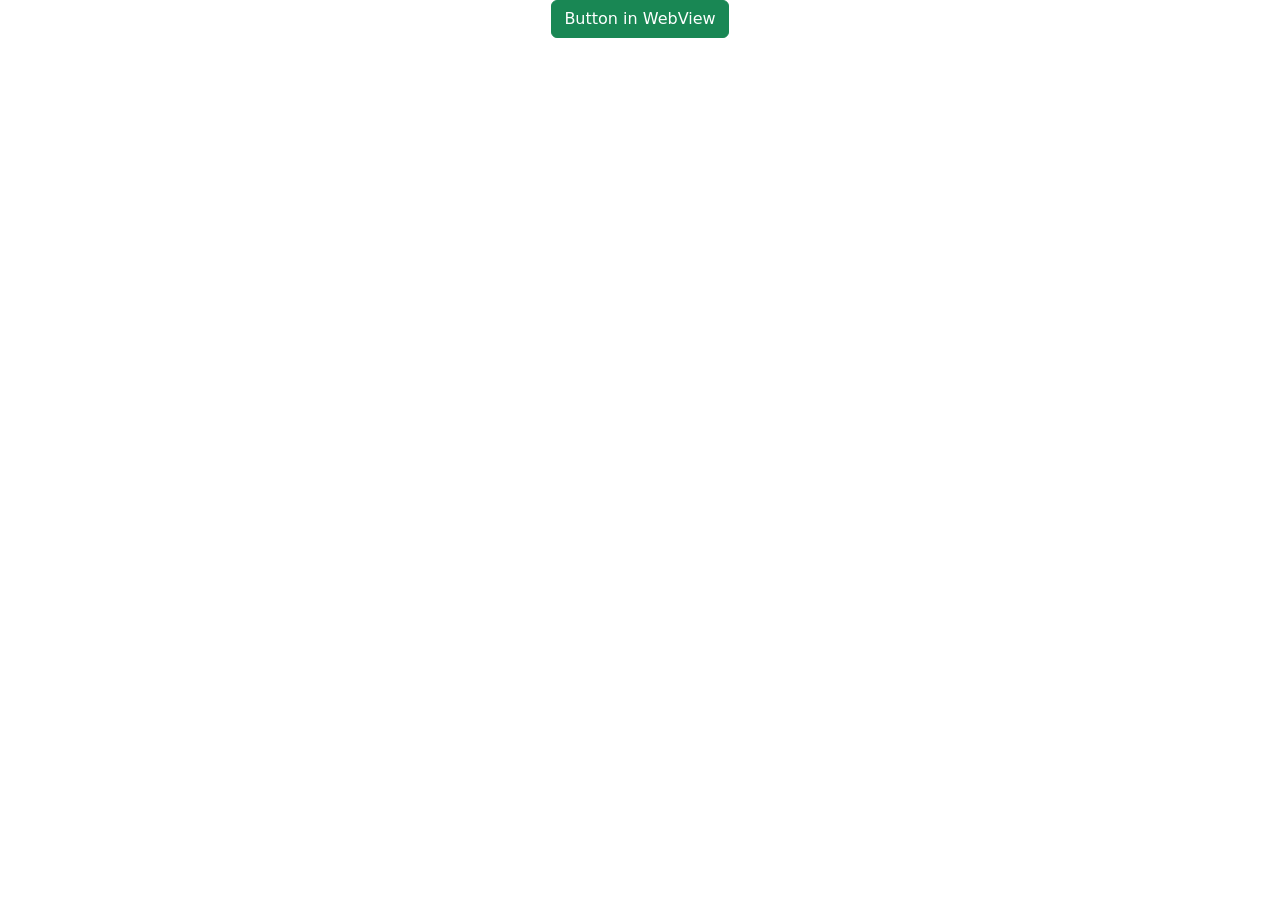
==== user_config/usr/share/app_name/context_path/index.html @ 70f10c62 "added webkit integration widget; made main method" ====
<!DOCTYPE html>
<html lang="en" dir="ltr">
<head>
    <meta charset="utf-8">
    <title>Gtk + HTML + Python App</title>
        <!-- Bootstrap CSS -->
        <link rel="stylesheet" href="resources/css/libs/bootstrap5/bootstrap.min.css">
        <link rel="stylesheet" href="resources/css/libs/bootstrap-icons/bootstrap-icons.css">

        <!-- Site CSS -->
        <!--  <link rel="stylesheet" href="resources/css/context-menu.css">  -->
        <link rel="stylesheet" href="resources/css/main.css">
        <link rel="stylesheet" href="resources/css/overrides.css">
</head>
<body>

    <div class="container">
        <div class="row">
            <div id="page-alert-zone" class="col">
            </div>
        </div>

        <div class="row">
            <div class="col text-center scroller">
                    <button id="helloBttn" class=" btn btn-success">Button in WebView</button>
            </div>
        </div>
    </div>


    <!-- For internal scripts... -->
    <!--  <script src="js/libs/jquery-3.7.1.min.js"></script>  -->

    <!-- For Bootstrap... -->
    <script src="resources/js/libs/bootstrap5/bootstrap.bundle.min.js"></script>

    <!-- For Application... -->
    <script src="resources/js/globals.js"></script>

    <!--  <script src="resources/js/post-ajax.js"></script>  -->
    <!--  <script src="resources/js/ajax.js"></script>  -->

    <script src="resources/js/utils.js"></script>
    <script src="resources/js/ui-logic.js"></script>
    <script src="resources/js/events.js"></script>
</body>
</html>
---- user_config/usr/share/app_name/context_path/resources/css/context-menu.css ----
.menu {
    width: 165px;
    z-index: 999;
    box-shadow: 0 4px 5px 3px rgba(0, 0, 0, 0.2);
    background-color: rgba(0, 0, 0, 0.64);
    position: fixed;
    display: none;
    transition: 0.2s display ease-in;
}
.menu .menu-options {
    list-style: none;
    padding: 10px 0;
    z-index: 1;
}
.menu .menu-options .menu-option {
    font-weight: 500;
    z-index: 1;
    padding: 10px 40px 10px 20px;
    cursor: pointer;
}

.menu .menu-options .menu-option:hover {
    background: rgba(255, 255, 255, 0.64);
    color: rgba(0, 0, 0, 0.5);
}

button {
    background: grey;
    border: none;
}
button .next {
    color: green;
}
button[disabled="false"]:hover .next {
    color: red;
    animation: move 0.5s;
    animation-iteration-count: 2;
}

@keyframes move {
    from {
        transform: translate(0%);
    }
    50% {
        transform: translate(-40%);
    }
    to {
        transform: transform(0%);
    }
}
---- user_config/usr/share/app_name/context_path/resources/css/main.css ----
/* IDs */

#bg {
    position: fixed;
    top: 0%;
    left: 0%;
    width: 100%;
    height: 100%;
    z-index: -999;
    object-fit: cover;
}

#bg img {
    position: absolute;
    top: 0;
    left: 0;
    right: 0;
    bottom: 0;
    width: 100%;
    height: 100%;
    z-index: -999;
}


/* CLASSES */
.scroller {
    -webkit-scrollbar-color: #00000084 #ffffff64;
	-webkit-scrollbar-width: thin;

	scrollbar-color: #00000084 #ffffff64;
	scrollbar-width: thin;
}

.noselect {
  -webkit-touch-callout: none; /* iOS Safari */
    -webkit-user-select: none; /* Safari */
     -khtml-user-select: none; /* Konqueror HTML */
       -moz-user-select: none; /* Old versions of Firefox */
        -ms-user-select: none; /* Internet Explorer/Edge */
            user-select: none; /* Non-prefixed version, currently
                                  supported by Chrome, Edge, Opera and Firefox */
}


/* Other message text colors */
.errorTxt   { color: rgb(170, 18, 18); }
.warningTxt { color: rgb(255, 168, 0); }
.successTxt { color: rgb(136, 204, 39); }
---- user_config/usr/share/app_name/context_path/resources/css/overrides.css ----
html, body {
    display: block;
    background-color: #32383e00;
    color: #ffffff;
    text-wrap: wrap;
}

body {
    overflow: hidden;
}

ul, li {
    list-style: none;
}

.modal-content {
    background-color: rgba(50, 56, 62, 0.74);
    border-color: rgba(249, 148, 6, 0.74)74;
}

.card {
    background-color: rgba(50, 56, 62, 0.84);
}

.label-as-badge {
    border-radius: 1em;
    cursor: pointer;
}
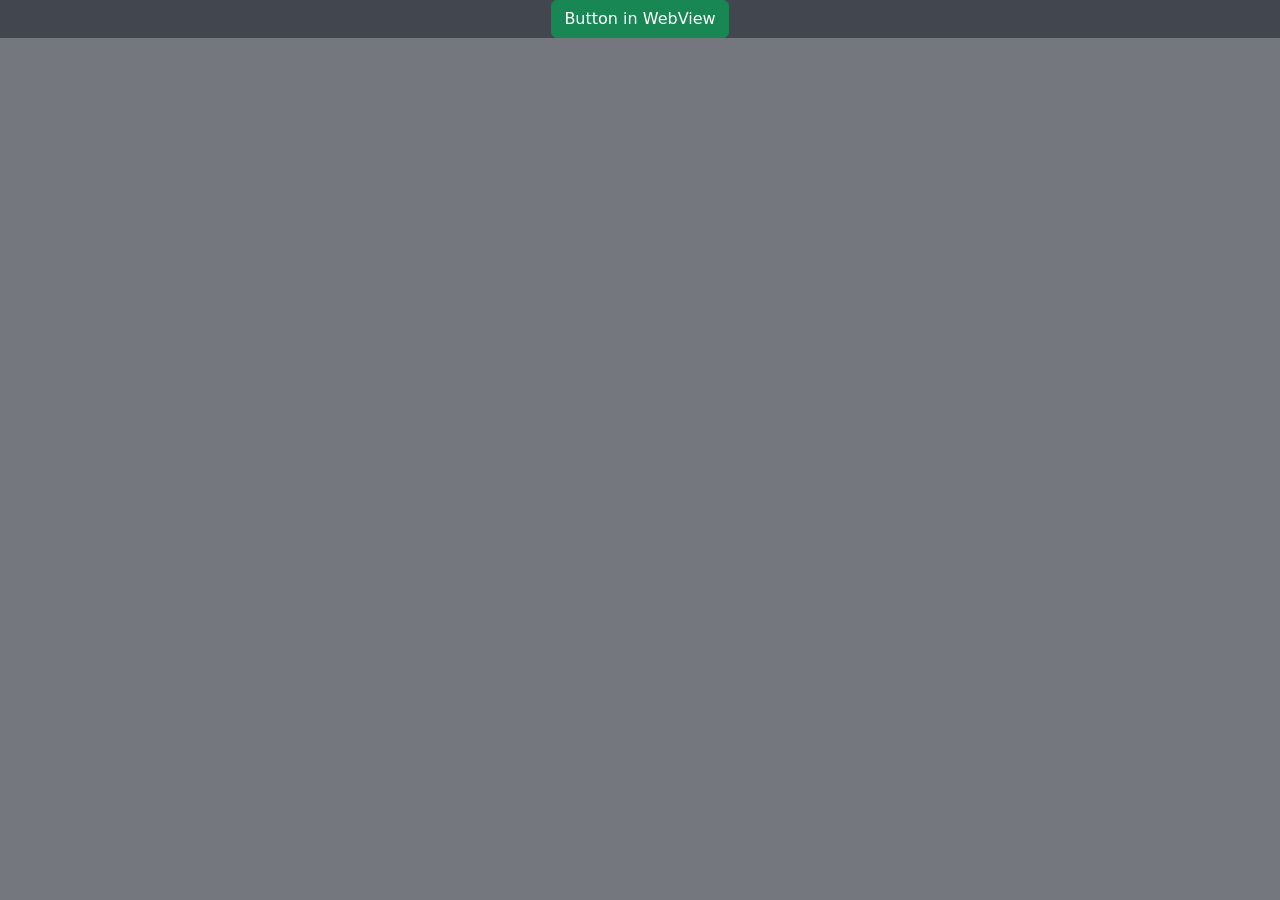
==== commit 824dd936: "Add file deletion detection, WebKit improvements, and bug fixes - Add FileExternallyDeletedEvent wit" ====
--- a/user_config/usr/share/app_name/context_path/index.html
+++ b/user_config/usr/share/app_name/context_path/index.html
@@ -3,14 +3,17 @@
 <head>
     <meta charset="utf-8">
     <title>Gtk + HTML + Python App</title>
-        <!-- Bootstrap CSS -->
-        <link rel="stylesheet" href="resources/css/libs/bootstrap5/bootstrap.min.css">
-        <link rel="stylesheet" href="resources/css/libs/bootstrap-icons/bootstrap-icons.css">
+    <!-- <base href="/"> -->
+    <meta name="viewport" content="width=device-width, initial-scale=1">
 
-        <!-- Site CSS -->
-        <!--  <link rel="stylesheet" href="resources/css/context-menu.css">  -->
-        <link rel="stylesheet" href="resources/css/main.css">
-        <link rel="stylesheet" href="resources/css/overrides.css">
+    <!-- Bootstrap CSS -->
+    <link rel="stylesheet" href="resources/css/libs/bootstrap5/bootstrap.min.css">
+    <link rel="stylesheet" href="resources/css/libs/bootstrap-icons/bootstrap-icons.css">
+
+    <!-- Site CSS -->
+    <!--  <link rel="stylesheet" href="resources/css/context-menu.css">  -->
+    <link rel="stylesheet" href="resources/css/main.css">
+    <link rel="stylesheet" href="resources/css/overrides.css">
 </head>
 <body>
 
--- a/user_config/usr/share/app_name/context_path/resources/css/main.css
+++ b/user_config/usr/share/app_name/context_path/resources/css/main.css
@@ -43,6 +43,6 @@
 
 
 /* Other message text colors */
-.errorTxt   { color: rgb(170, 18, 18); }
-.warningTxt { color: rgb(255, 168, 0); }
-.successTxt { color: rgb(136, 204, 39); }
+.error-txt   { color: rgb(170, 18, 18); }
+.warning-txt { color: rgb(255, 168, 0); }
+.success=txt { color: rgb(136, 204, 39); }
--- a/user_config/usr/share/app_name/context_path/resources/css/overrides.css
+++ b/user_config/usr/share/app_name/context_path/resources/css/overrides.css
@@ -1,6 +1,7 @@
 html, body {
     display: block;
-    background-color: #32383e00;
+//    background-color: #32383e00;
+    background-color: rgba(39, 43, 52, 0.64);
     color: #ffffff;
     text-wrap: wrap;
 }
